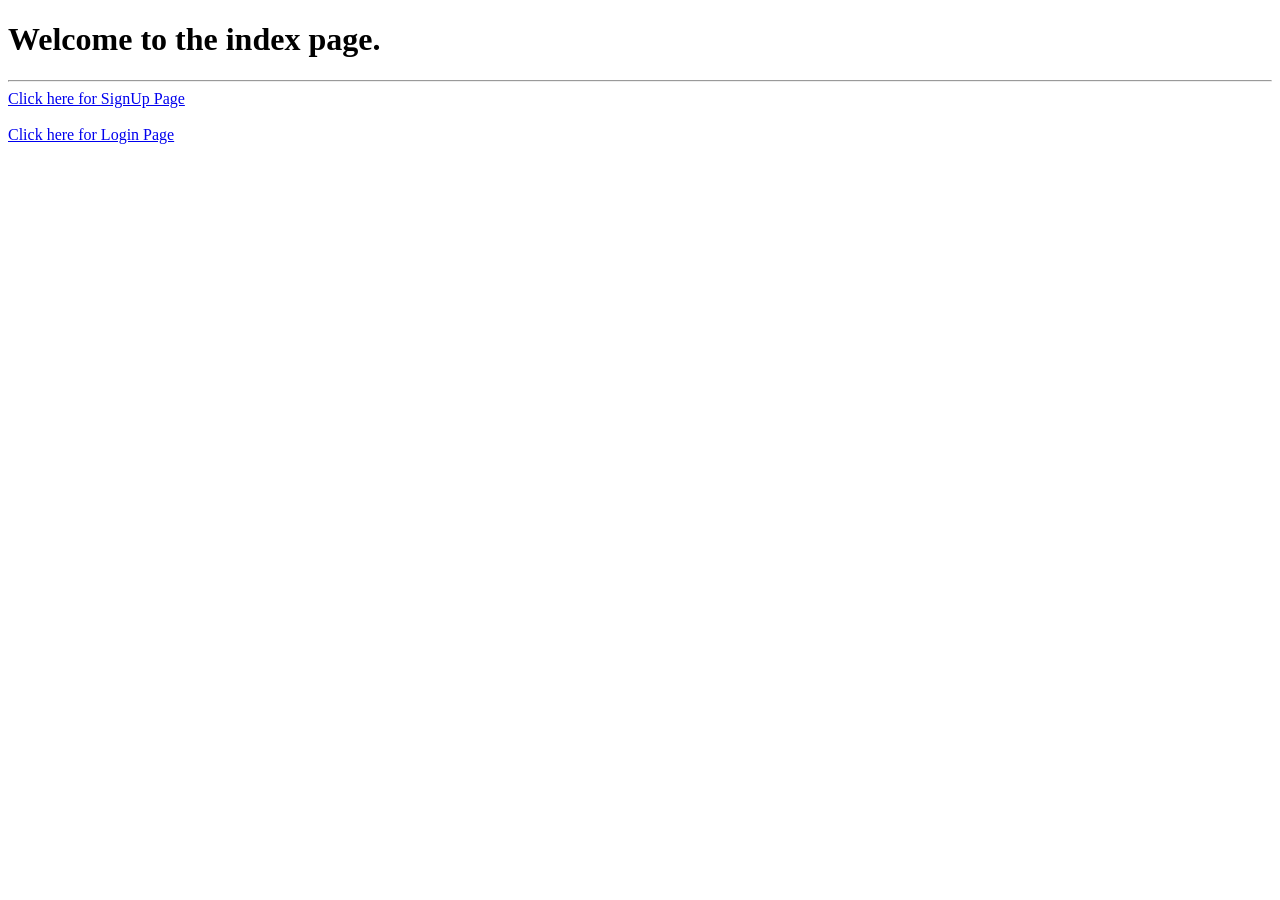
==== src/main/resources/templates/index.html @ 502c471e "Deployed" ====
<!DOCTYPE html>
<html lang="en">
<head>
    <meta charset="UTF-8">
    <title>Index Page</title>
</head>
<body>

    <h1>Welcome to the index page.</h1>

    <hr>
    <a href="signup">Click here for SignUp Page</a>
    <br><br>

    <a href="login">Click here for Login Page</a>

</body>
</html>
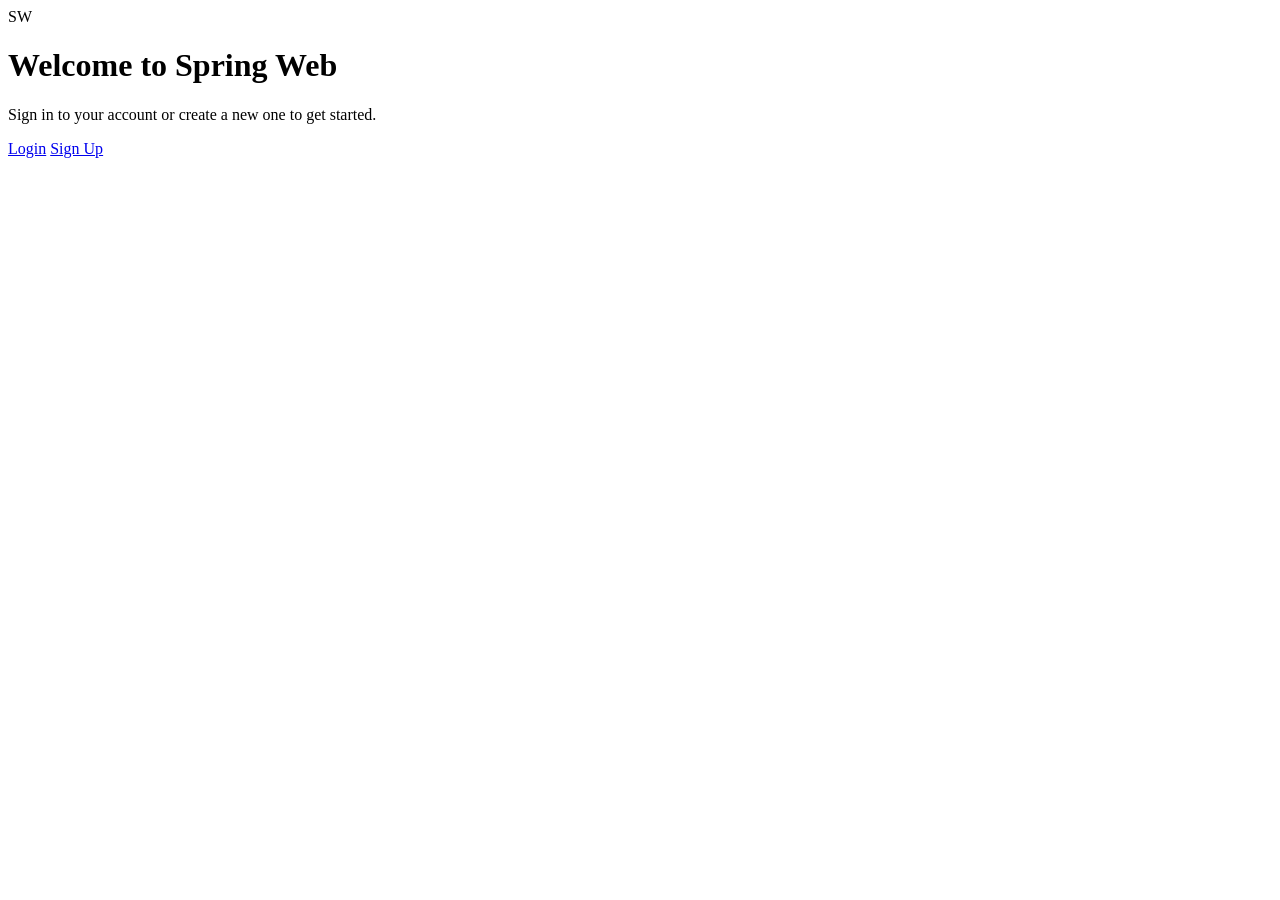
==== commit 0b106e60: "Theme Changed" ====
--- a/src/main/resources/templates/index.html
+++ b/src/main/resources/templates/index.html
@@ -2,17 +2,23 @@
 <html lang="en">
 <head>
     <meta charset="UTF-8">
-    <title>Index Page</title>
+    <meta name="viewport" content="width=device-width, initial-scale=1">
+    <title>Welcome</title>
+    <link rel="stylesheet" href="/css/theme.css">
 </head>
 <body>
 
-    <h1>Welcome to the index page.</h1>
-
-    <hr>
-    <a href="signup">Click here for SignUp Page</a>
-    <br><br>
-
-    <a href="login">Click here for Login Page</a>
+<div class="landing">
+    <div class="landing-card">
+        <div class="auth-badge" style="margin-left:auto;margin-right:auto;">SW</div>
+        <h1>Welcome to Spring Web</h1>
+        <p>Sign in to your account or create a new one to get started.</p>
+        <div class="landing-actions">
+            <a href="login" class="btn btn-primary" style="width:auto;">Login</a>
+            <a href="signup" class="btn btn-outline">Sign Up</a>
+        </div>
+    </div>
+</div>
 
 </body>
 </html>
